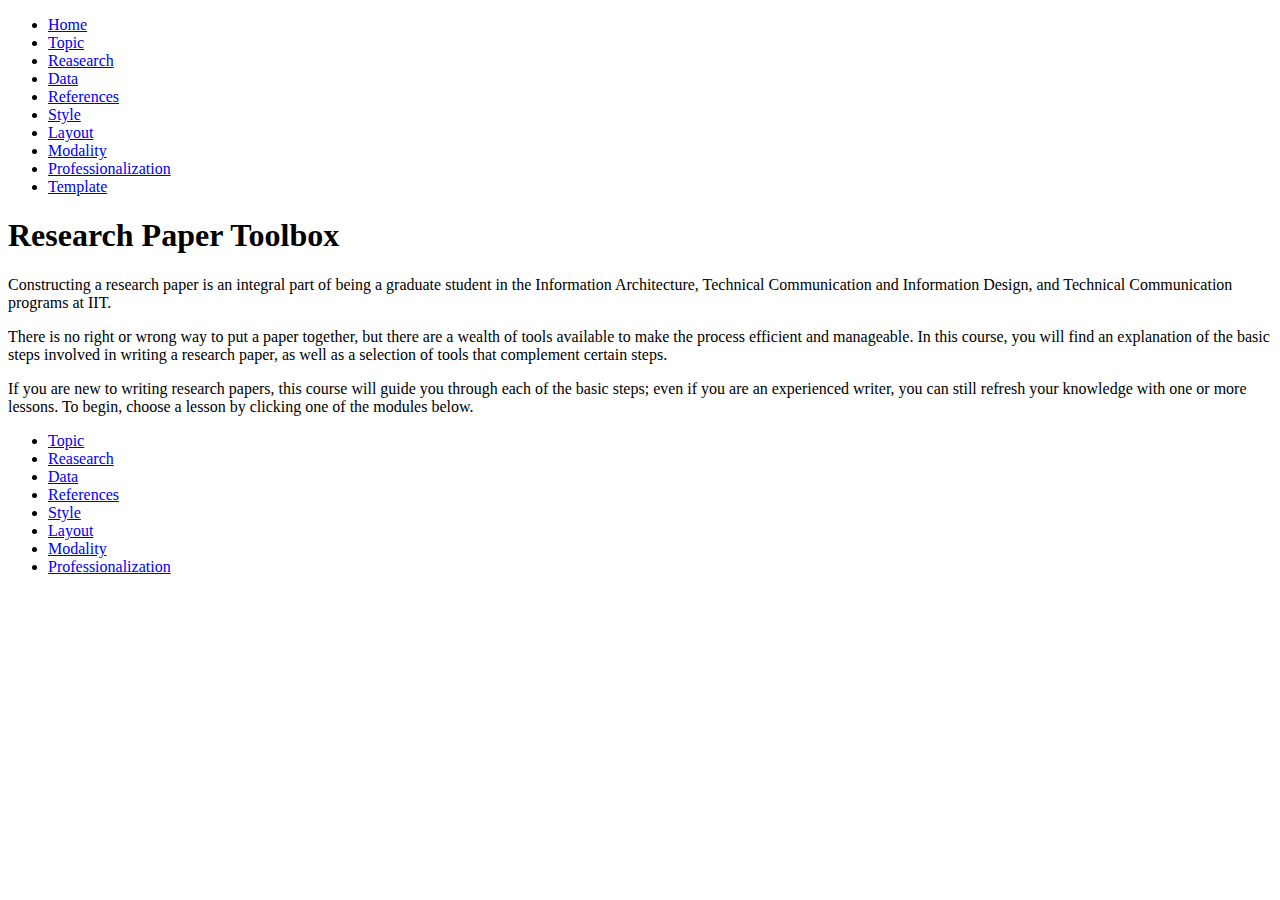
==== index.html @ 31708457 "linked all empty modules to template page" ====
<!DOCTYPE html>

<html lang="en">

<head>
  <meta charset="utf-8"/>
  <title>Research Paper Toolbox - Home</title>
  <link rel="stylesheet" href="css/style.css">
</head>

<body>
  <nav>
    <ul>
      <li class="currentpg"><a href="index.html">Home</a></li>
      <li><a href="template_page.html">Topic</li>
      <li><a href="research_page.html">Reasearch</a></li>
      <li><a href="data_page.html">Data</a></li>
      <li><a href="template_page.html">References</li>
      <li><a href="template_page.html">Style</li>
      <li><a href="template_page.html">Layout</li>
      <li><a href="template_page.html">Modality</li>
      <li><a href="template_page.html">Professionalization</li>
      <li><a href="template_page.html">Template</a></li>
    </ul>
  </nav>

  <h1>Research Paper Toolbox</h1>
  <p>Constructing a research paper is an integral part of being a graduate student in the Information Architecture, Technical Communication and Information Design, and Technical Communication programs at IIT.</p>
  <p>There is no right or wrong way to put a paper together, but there are a wealth of tools available to make the process efficient and manageable. In this course, you will find an explanation of the basic steps involved in writing a research paper, as well as a selection of tools that complement certain steps.</p> 
  <p>If you are new to writing research papers, this course will guide you through each of the basic steps; even if you are an experienced writer, you can still refresh your knowledge with one or more lessons. To begin, choose a lesson by clicking one of the modules below.</p>
  <nav>
    <ul>
      <li><a href="template_page.html">Topic</li>
      <li><a href="research_page.html">Reasearch</a></li>
      <li><a href="data_page.html">Data</a></li>
      <li><a href="template_page.html">References</li>
      <li><a href="template_page.html">Style</li>
      <li><a href="template_page.html">Layout</li>
      <li><a href="template_page.html">Modality</li>
      <li><a href="template_page.html">Professionalization</li>
    </ul>
  </nav>
</body>
  
</html>
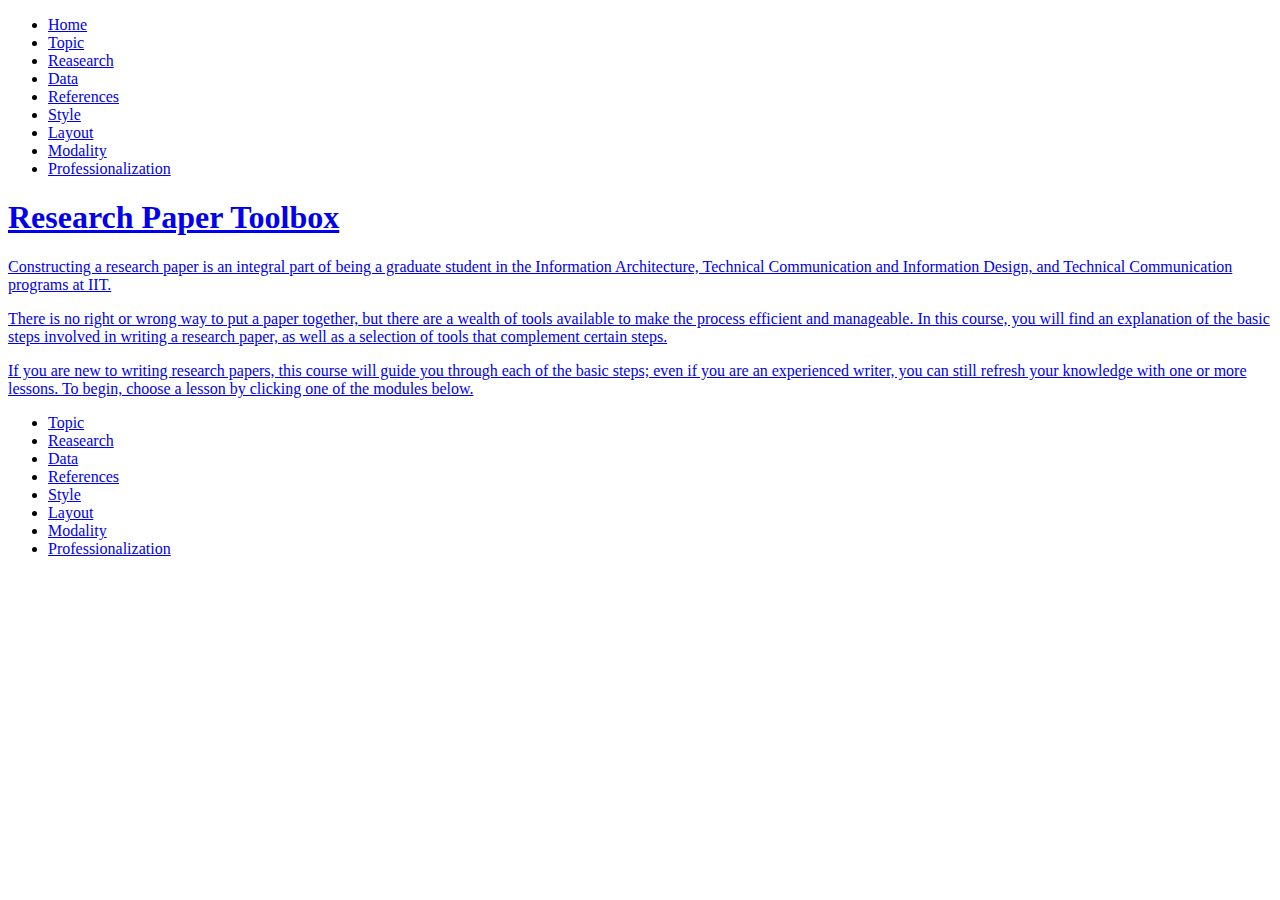
==== commit 6cbe63b0: "linked empty modules to template page" ====
--- a/index.html
+++ b/index.html
@@ -20,7 +20,6 @@
       <li><a href="template_page.html">Layout</li>
       <li><a href="template_page.html">Modality</li>
       <li><a href="template_page.html">Professionalization</li>
-      <li><a href="template_page.html">Template</a></li>
     </ul>
   </nav>
 
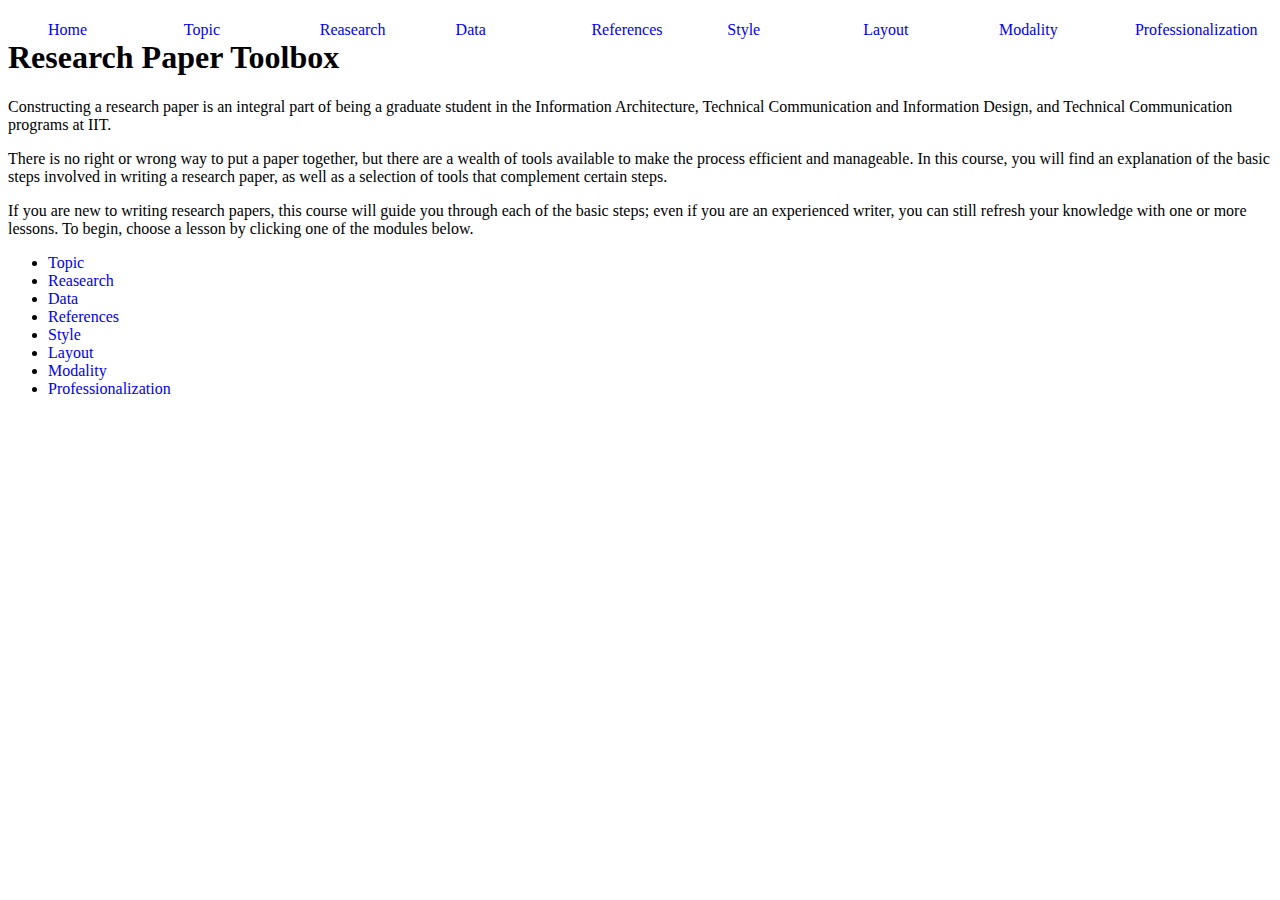
==== commit d1a21b94: "added wrappers to content on all pages" ====
--- a/index.html
+++ b/index.html
@@ -9,36 +9,38 @@
 </head>
 
 <body>
-  <nav>
+  <nav class="navigation_main">
     <ul>
       <li class="currentpg"><a href="index.html">Home</a></li>
-      <li><a href="template_page.html">Topic</li>
+      <li><a href="template_page.html">Topic</a></li>
       <li><a href="research_page.html">Reasearch</a></li>
       <li><a href="data_page.html">Data</a></li>
-      <li><a href="template_page.html">References</li>
-      <li><a href="template_page.html">Style</li>
-      <li><a href="template_page.html">Layout</li>
-      <li><a href="template_page.html">Modality</li>
-      <li><a href="template_page.html">Professionalization</li>
+      <li><a href="template_page.html">References</a></li>
+      <li><a href="template_page.html">Style</a></li>
+      <li><a href="template_page.html">Layout</a></li>
+      <li><a href="template_page.html">Modality</a></li>
+      <li><a href="template_page.html">Professionalization</a></li>
     </ul>
   </nav>
 
-  <h1>Research Paper Toolbox</h1>
-  <p>Constructing a research paper is an integral part of being a graduate student in the Information Architecture, Technical Communication and Information Design, and Technical Communication programs at IIT.</p>
-  <p>There is no right or wrong way to put a paper together, but there are a wealth of tools available to make the process efficient and manageable. In this course, you will find an explanation of the basic steps involved in writing a research paper, as well as a selection of tools that complement certain steps.</p> 
-  <p>If you are new to writing research papers, this course will guide you through each of the basic steps; even if you are an experienced writer, you can still refresh your knowledge with one or more lessons. To begin, choose a lesson by clicking one of the modules below.</p>
-  <nav>
-    <ul>
-      <li><a href="template_page.html">Topic</li>
-      <li><a href="research_page.html">Reasearch</a></li>
-      <li><a href="data_page.html">Data</a></li>
-      <li><a href="template_page.html">References</li>
-      <li><a href="template_page.html">Style</li>
-      <li><a href="template_page.html">Layout</li>
-      <li><a href="template_page.html">Modality</li>
-      <li><a href="template_page.html">Professionalization</li>
-    </ul>
-  </nav>
+  <div class="wrapper">
+    <h1>Research Paper Toolbox</h1>
+    <p>Constructing a research paper is an integral part of being a graduate student in the Information Architecture, Technical Communication and Information Design, and Technical Communication programs at IIT.</p>
+    <p>There is no right or wrong way to put a paper together, but there are a wealth of tools available to make the process efficient and manageable. In this course, you will find an explanation of the basic steps involved in writing a research paper, as well as a selection of tools that complement certain steps.</p> 
+    <p>If you are new to writing research papers, this course will guide you through each of the basic steps; even if you are an experienced writer, you can still refresh your knowledge with one or more lessons. To begin, choose a lesson by clicking one of the modules below.</p>
+    <nav>
+      <ul>
+        <li><a href="template_page.html">Topic</li>
+        <li><a href="research_page.html">Reasearch</a></li>
+        <li><a href="data_page.html">Data</a></li>
+        <li><a href="template_page.html">References</li>
+        <li><a href="template_page.html">Style</li>
+        <li><a href="template_page.html">Layout</li>
+        <li><a href="template_page.html">Modality</li>
+        <li><a href="template_page.html">Professionalization</li>
+      </ul>
+    </nav>
+  </div>
 </body>
   
 </html>
--- a/css/style.css
+++ b/css/style.css
@@ -0,0 +1,19 @@
+/*Navigation*/
+
+nav a {
+  text-decoration: none;
+}
+
+.navigation_main {
+  width: 100%;
+}
+
+.navigation_main li {
+  list-style: none;
+  float: left;
+  width: 11.1%;
+}
+
+.navigation_main a {
+  text-align: center;
+}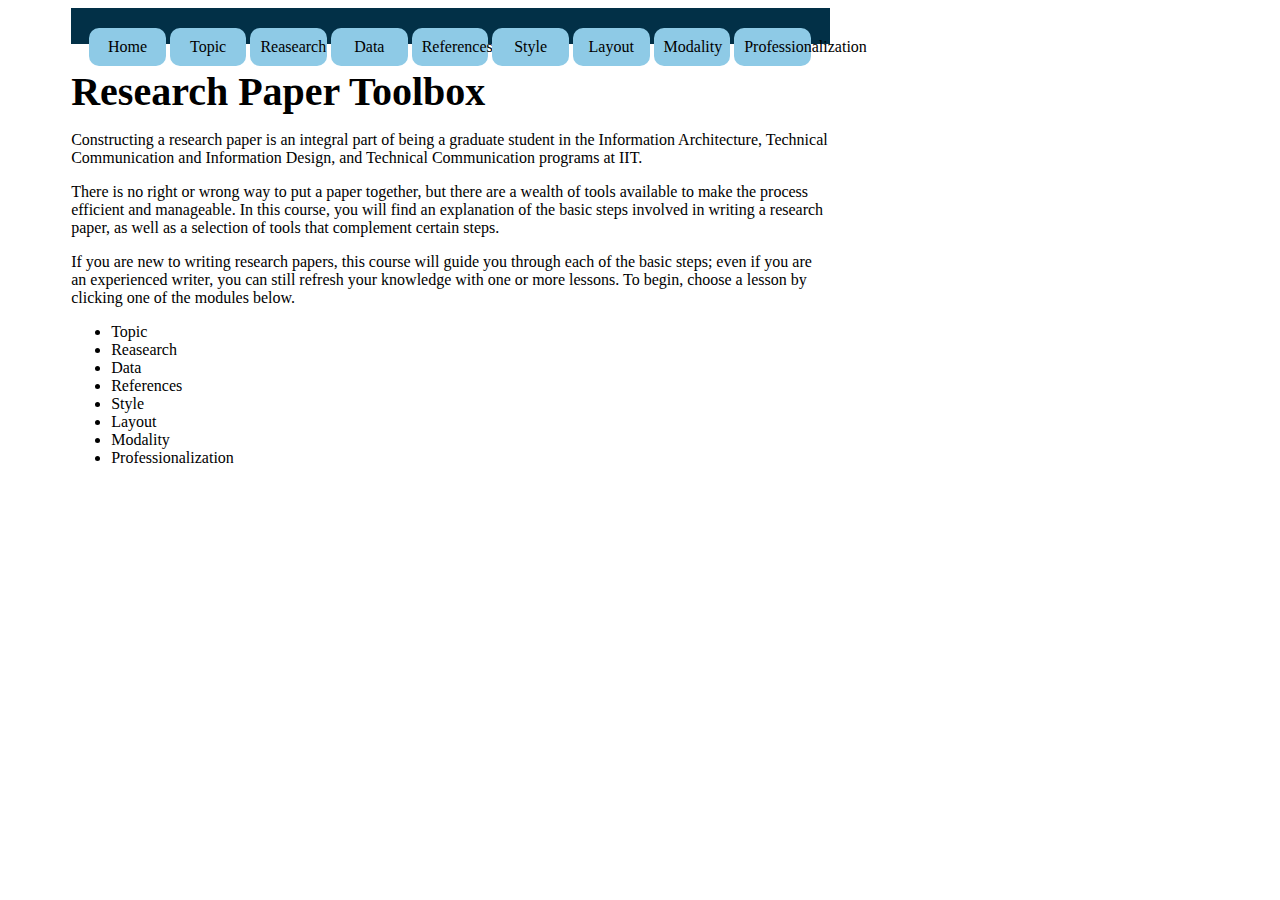
==== commit c8fbe2e4: "included the main nav in the wrapper" ====
--- a/index.html
+++ b/index.html
@@ -9,21 +9,21 @@
 </head>
 
 <body>
-  <nav class="navigation_main">
-    <ul>
-      <li class="currentpg"><a href="index.html">Home</a></li>
-      <li><a href="template_page.html">Topic</a></li>
-      <li><a href="research_page.html">Reasearch</a></li>
-      <li><a href="data_page.html">Data</a></li>
-      <li><a href="template_page.html">References</a></li>
-      <li><a href="template_page.html">Style</a></li>
-      <li><a href="template_page.html">Layout</a></li>
-      <li><a href="template_page.html">Modality</a></li>
-      <li><a href="template_page.html">Professionalization</a></li>
-    </ul>
-  </nav>
+  <div class="wrapper">
+    <nav class="navigation_main">
+      <ul>
+        <li class="currentpg"><a href="index.html">Home</a></li>
+        <li><a href="template_page.html">Topic</a></li>
+        <li><a href="research_page.html">Reasearch</a></li>
+        <li><a href="data_page.html">Data</a></li>
+        <li><a href="template_page.html">References</a></li>
+        <li><a href="template_page.html">Style</a></li>
+        <li><a href="template_page.html">Layout</a></li>
+        <li><a href="template_page.html">Modality</a></li>
+        <li><a href="template_page.html">Professionalization</a></li>
+      </ul>
+    </nav>
 
-  <div class="wrapper">
     <h1>Research Paper Toolbox</h1>
     <p>Constructing a research paper is an integral part of being a graduate student in the Information Architecture, Technical Communication and Information Design, and Technical Communication programs at IIT.</p>
     <p>There is no right or wrong way to put a paper together, but there are a wealth of tools available to make the process efficient and manageable. In this course, you will find an explanation of the basic steps involved in writing a research paper, as well as a selection of tools that complement certain steps.</p> 
--- a/css/style.css
+++ b/css/style.css
@@ -2,18 +2,58 @@
 
 nav a {
   text-decoration: none;
+  color: black;
 }
 
 .navigation_main {
+  background-color: #023047;
   width: 100%;
+  padding: 2px 0 2px 0;
+  margin:;
 }
 
-.navigation_main li {
+.navigation_main ul {
+	padding: 1em;
+  margin: 0;
+}
+
+.navigation_main ul li {
   list-style: none;
   float: left;
   width: 11.1%;
 }
 
-.navigation_main a {
+.navigation_main ul li a {
+  display: block;
+	padding: 10px 10px;
+  background-color: #8ECAE6;
+  border: 2px;
+  border-radius: 10px;
+  margin: 2px;
   text-align: center;
-}+}
+
+.currentpg li {
+  border: 2px;
+  border-color: #FB8500;
+}
+
+/*Wrapper*/
+.wrapper {
+  float: left;
+  width: 60%;
+  margin: 0 5%;
+}
+
+/*Other Content*/
+h1 {
+  font-size: 2.5em;
+  margin: 5px 0;
+}
+
+aside {
+  float: left;
+  width:25%;
+  margin: 0 5% 0 0;
+}
+
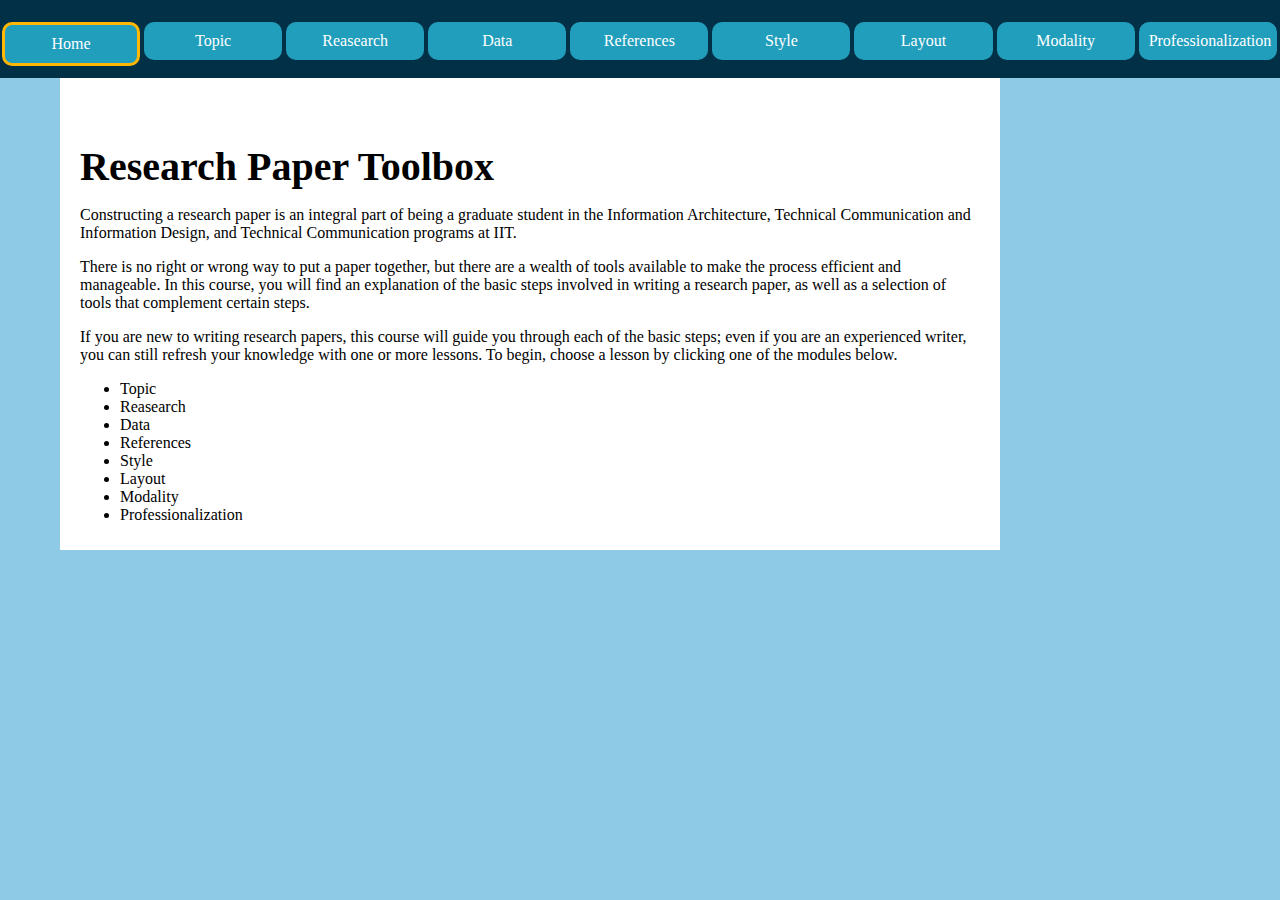
==== commit 62219d54: "lots of changes" ====
--- a/index.html
+++ b/index.html
@@ -9,21 +9,21 @@
 </head>
 
 <body>
-  <div class="wrapper">
-    <nav class="navigation_main">
-      <ul>
-        <li class="currentpg"><a href="index.html">Home</a></li>
-        <li><a href="template_page.html">Topic</a></li>
-        <li><a href="research_page.html">Reasearch</a></li>
-        <li><a href="data_page.html">Data</a></li>
-        <li><a href="template_page.html">References</a></li>
-        <li><a href="template_page.html">Style</a></li>
-        <li><a href="template_page.html">Layout</a></li>
-        <li><a href="template_page.html">Modality</a></li>
-        <li><a href="template_page.html">Professionalization</a></li>
-      </ul>
-    </nav>
-
+  <nav id="navigation_main">
+    <ul>
+      <li id="currentpg"><a href="index.html">Home</a></li>
+      <li><a href="template_page.html">Topic</a></li>
+      <li><a href="research_page.html">Reasearch</a></li>
+      <li><a href="data_page.html">Data</a></li>
+      <li><a href="template_page.html">References</a></li>
+      <li><a href="template_page.html">Style</a></li>
+      <li><a href="template_page.html">Layout</a></li>
+      <li><a href="template_page.html">Modality</a></li>
+      <li><a href="template_page.html">Professionalization</a></li>
+    </ul>
+  </nav>
+    
+  <div id="wrapper_main">
     <h1>Research Paper Toolbox</h1>
     <p>Constructing a research paper is an integral part of being a graduate student in the Information Architecture, Technical Communication and Information Design, and Technical Communication programs at IIT.</p>
     <p>There is no right or wrong way to put a paper together, but there are a wealth of tools available to make the process efficient and manageable. In this course, you will find an explanation of the basic steps involved in writing a research paper, as well as a selection of tools that complement certain steps.</p> 
--- a/css/style.css
+++ b/css/style.css
@@ -5,55 +5,164 @@
   color: black;
 }
 
-.navigation_main {
+#navigation_main ul {
+  float: left;
+  width: 100%;
+  padding: 20px 0 10px 0;
+  margin: 0 auto 20px auto;
   background-color: #023047;
-  width: 100%;
-  padding: 2px 0 2px 0;
-  margin:;
 }
 
-.navigation_main ul {
-	padding: 1em;
-  margin: 0;
-}
-
-.navigation_main ul li {
+#navigation_main li {
   list-style: none;
   float: left;
   width: 11.1%;
 }
 
-.navigation_main ul li a {
+#navigation_main a {
   display: block;
 	padding: 10px 10px;
-  background-color: #8ECAE6;
-  border: 2px;
+  background-color: #219EBC;
   border-radius: 10px;
+  color: white;
   margin: 2px;
   text-align: center;
 }
 
-.currentpg li {
-  border: 2px;
-  border-color: #FB8500;
+#currentpg a {
+  border-width: 3px;
+  border-style: solid;
+  border-color: #FFB703;
 }
 
-/*Wrapper*/
-.wrapper {
-  float: left;
-  width: 60%;
-  margin: 0 5%;
+/*Page*/
+body {
+  margin: 0 auto;
+  background-color: #8ECAE6;
 }
 
-/*Other Content*/
+#wrapper_main {
+  width: 900px;
+  float: left;
+  padding: 10px 20px;
+  margin: -20px 0 0 60px;
+  background-color: white;
+}
+
+/*Main Content*/
 h1 {
   font-size: 2.5em;
-  margin: 5px 0;
+  margin: 55px 0 5px 0;
 }
 
-aside {
-  float: left;
-  width:25%;
-  margin: 0 5% 0 0;
+h2 {
+  margin: 0 auto;
+  color: #023047;
+  text-decoration: underline;
 }
 
+#introduction a {
+  text-decoration: none;
+}
+
+#content_overview {
+  padding: 10px 20px 0 20px;
+  margin: 20px 50px;
+  border-style: dashed; 
+  border-color: #FFB703;
+  border-radius: 10px;
+  border-width: 3px;
+}
+
+figure {
+  width: 600px;
+  background-color: #023047;
+  border-radius: 10px;
+  padding: 5px;
+  margin: 20px auto;
+  text-align: center;
+}
+
+img {
+  width: 500px;
+  margin: 5px;
+  border-radius: 10px;
+}
+
+figcaption {
+  color: white;
+  margin: 5px auto 10px auto;
+  padding: 0;
+}
+
+h4 {
+  margin: 0;
+}
+
+/*Asides*/
+aside {
+  width: 200px;
+  color: black;
+  background-color: white;
+  border-color: #FFB703;
+  border-radius: 10px;
+  border-style: dashed;
+  border-width: 6px;
+  padding: 5px;
+}
+
+#aside_research_timeline {
+  float: right;
+  position: relative;
+  margin-top: 1650px;
+  margin-right: 70px;
+}
+
+#aside_requesting_books {
+  float: right;
+  position: relative;
+  margin-top: 1700px;
+  margin-right: 70px;
+}
+
+#aside_local_libraries {
+  float: right;
+  position: relative;
+  margin-top: 200px;
+  margin-right: 70px;
+}
+
+#aside_web_resources {
+  float: right;
+  position: relative;
+  margin-top: 900px;
+  margin-right: 70px;
+}
+
+#aside_preliminaries {
+  float: right;
+  position: relative;
+  margin-top: 100px;
+  margin-right: 70px;
+}
+
+#aside_dichotomous {
+  float: right;
+  position: relative;
+  margin-top: 850px;
+  margin-right: 70px;
+}
+
+#aside_descriptive_stats {
+  float: right;
+  position: relative;
+  margin-top: 300px;
+  margin-right: 70px;
+}
+
+#aside_appropriate_analysis {
+  float: right;
+  position: relative;
+  margin-top: 960px;
+  margin-right: 70px;
+}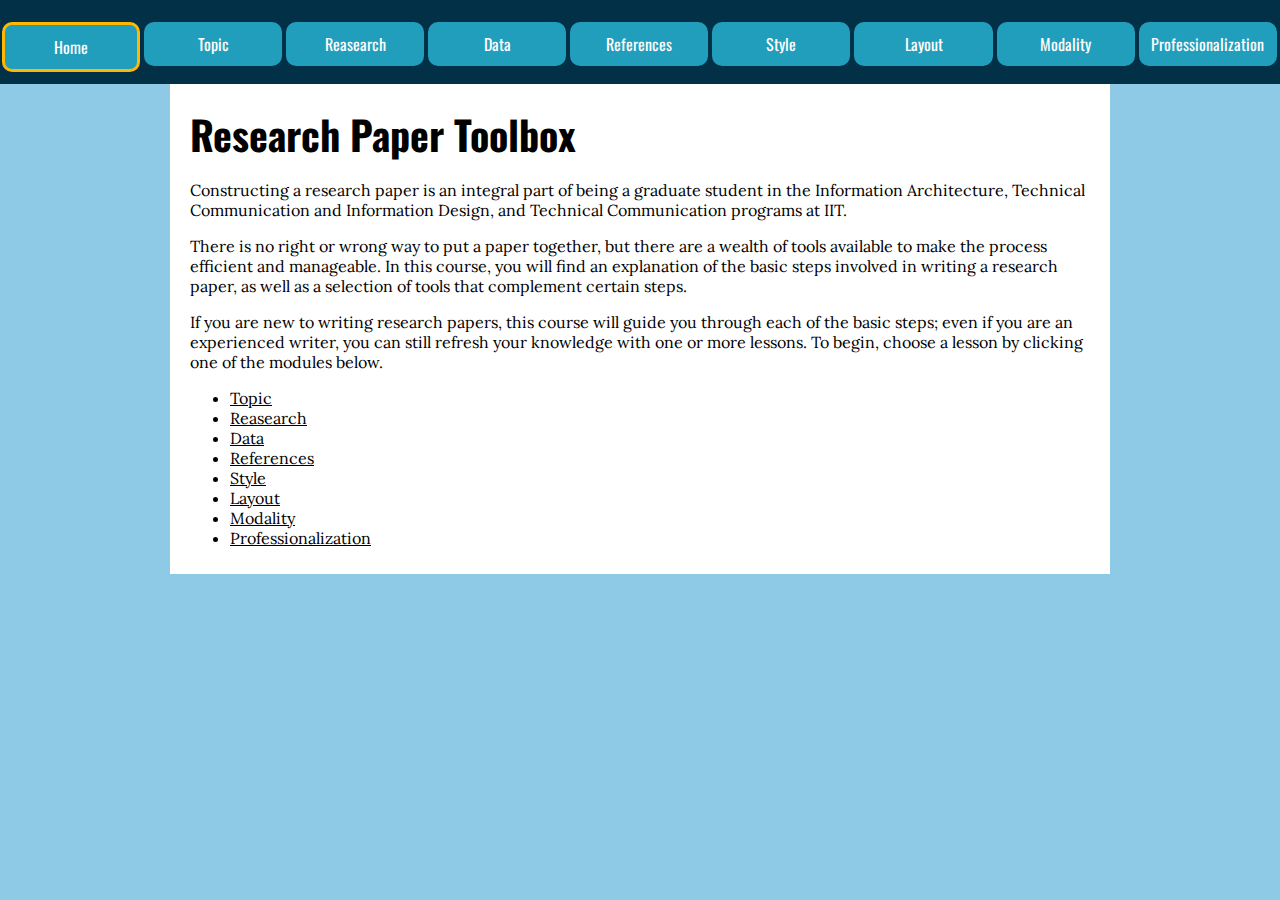
==== commit e861f88e: "finalized fonts on all pages" ====
--- a/index.html
+++ b/index.html
@@ -6,6 +6,9 @@
   <meta charset="utf-8"/>
   <title>Research Paper Toolbox - Home</title>
   <link rel="stylesheet" href="css/style.css">
+  <link rel="preconnect" href="https://fonts.googleapis.com">
+  <link rel="preconnect" href="https://fonts.gstatic.com" crossorigin>
+  <link href="https://fonts.googleapis.com/css2?family=Lora&family=Oswald:wght@700&display=swap" rel="stylesheet">
 </head>
 
 <body>
@@ -23,7 +26,7 @@
     </ul>
   </nav>
     
-  <div id="wrapper_main">
+  <div id="wrapper_main_home">
     <h1>Research Paper Toolbox</h1>
     <p>Constructing a research paper is an integral part of being a graduate student in the Information Architecture, Technical Communication and Information Design, and Technical Communication programs at IIT.</p>
     <p>There is no right or wrong way to put a paper together, but there are a wealth of tools available to make the process efficient and manageable. In this course, you will find an explanation of the basic steps involved in writing a research paper, as well as a selection of tools that complement certain steps.</p> 
--- a/css/style.css
+++ b/css/style.css
@@ -1,7 +1,6 @@
 /*Navigation*/
 
 nav a {
-  text-decoration: none;
   color: black;
 }
 
@@ -20,6 +19,7 @@
 }
 
 #navigation_main a {
+  text-decoration: none;
   display: block;
 	padding: 10px 10px;
   background-color: #219EBC;
@@ -27,6 +27,7 @@
   color: white;
   margin: 2px;
   text-align: center;
+  font-family: 'Oswald', sans-serif;
 }
 
 #currentpg a {
@@ -39,6 +40,13 @@
 body {
   margin: 0 auto;
   background-color: #8ECAE6;
+}
+
+#wrapper_main_home {
+  width: 900px;
+  margin: 0 auto;
+  padding: 10px 20px;
+  background-color: white;
 }
 
 #wrapper_main {
@@ -50,15 +58,23 @@
 }
 
 /*Main Content*/
+h1, h2, h3, h4 {
+  font-family: 'Oswald', sans-serif;
+}
+
 h1 {
   font-size: 2.5em;
-  margin: 55px 0 5px 0;
+  margin: 30px 0 5px 0;
 }
 
 h2 {
   margin: 0 auto;
   color: #023047;
   text-decoration: underline;
+}
+
+p, li {
+  font-family: 'Lora', serif;
 }
 
 #introduction a {
@@ -89,8 +105,14 @@
   border-radius: 10px;
 }
 
+img {
+  color: white;
+  font-family: 'Lora', serif;
+}
+
 figcaption {
   color: white;
+  font-family: 'Lora', serif;
   margin: 5px auto 10px auto;
   padding: 0;
 }
@@ -165,4 +187,25 @@
   position: relative;
   margin-top: 960px;
   margin-right: 70px;
+}
+
+#aside_1 {
+  float: right;
+  position: relative;
+  margin-top: 50px;
+  margin-right: 70px;
+}
+
+#aside_2 {
+  float: right;
+  position: relative;
+  margin-top: 400px;
+  margin-right: 70px;
+}
+
+#aside_3 {
+  float: right;
+  position: relative;
+  margin-top: 500px;
+  margin-right: 70px;
 }